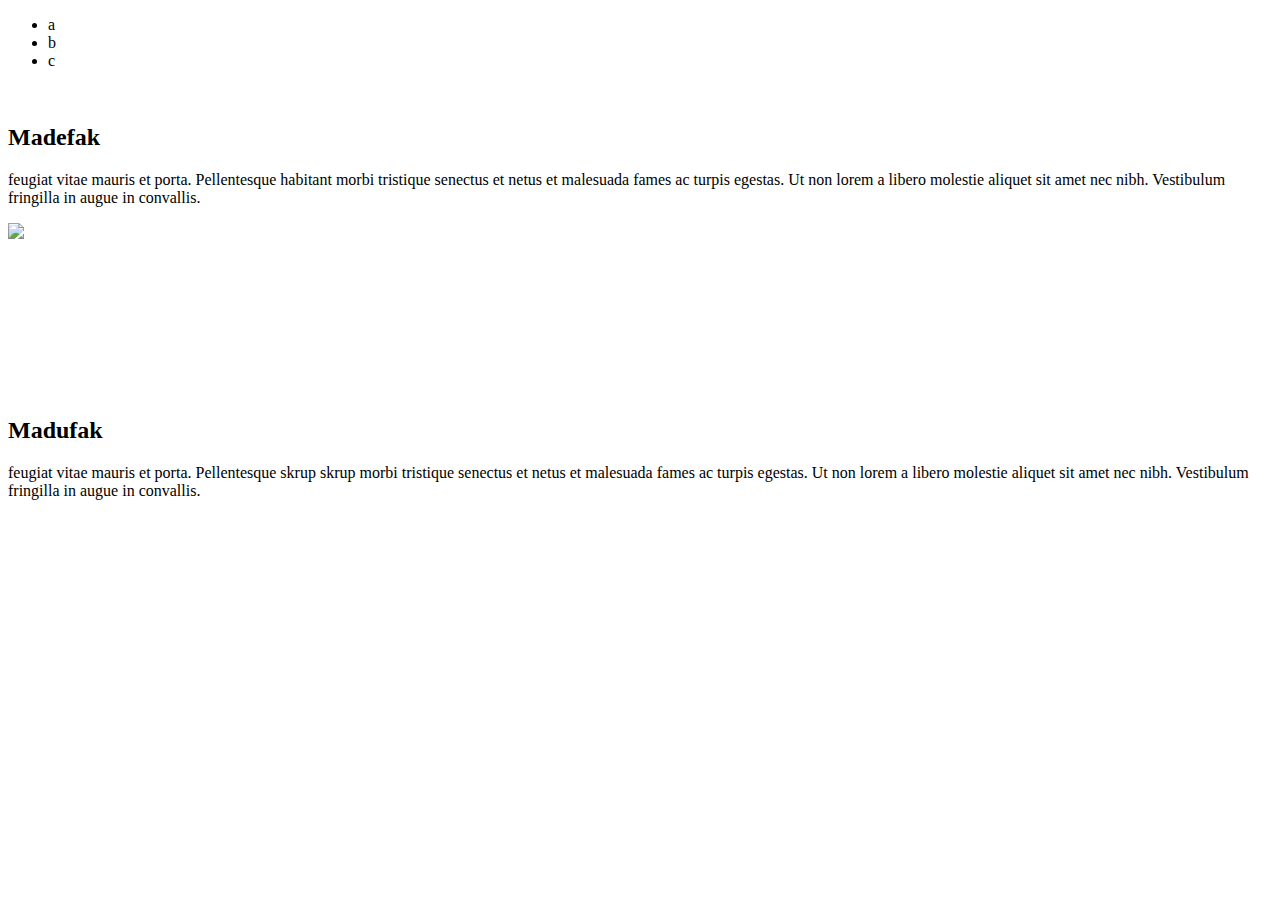
==== flexbox-stf.html @ 2d6cec55 "Add files via upload" ====
<!DOCTYPE html>
<html>
<head>
	<title></title>
	<meta charset="utf-8">
	<link rel="stylesheet" type="text/css" href="flstf.css">
</head>
<body>
	<header>
		<div class="title"></div>
		<div class="main-nav">
			<ul>
				<li>a</li>
				<li>b</li>
				<li>c</li>
			</ul>
		</div>
	</header>
	<div class="container">
		<br>
		<div class="item-box">
			<div class="left">
				<h2>Madefak</h2>
				<p>feugiat vitae mauris et porta. Pellentesque habitant morbi tristique senectus et netus et malesuada fames ac turpis egestas. Ut non lorem a libero molestie aliquet sit amet nec nibh. Vestibulum fringilla in augue in convallis.</p>
			</div>
			<div class="right div-image">
				<img src="https://cdn.myanimelist.net/images/manga/2/226247.jpg">
			</div>
		</div>
		<div class="item-box">
			<div class="left rinx">
				<div id="triads"></div>
				<svg>
					<filter id="weeeve">
						<feTurbulence x="0" y ="0" baseFrequency="0.014" numOctaves="6" seed="2.3">
						</feTurbulence>
						<feDisplacementMap in="SourceGraphic" scale="50">
					</filter>	
				</svg>
			</div>
			<div class="right">
				<h2>Madufak</h2>
				<p>feugiat vitae mauris et porta. Pellentesque skrup skrup morbi tristique senectus et netus et malesuada fames ac turpis egestas. Ut non lorem a libero molestie aliquet sit amet nec nibh. Vestibulum fringilla in augue in convallis.</p>
			</div>
		</div>
	</div>
</body>
</html>
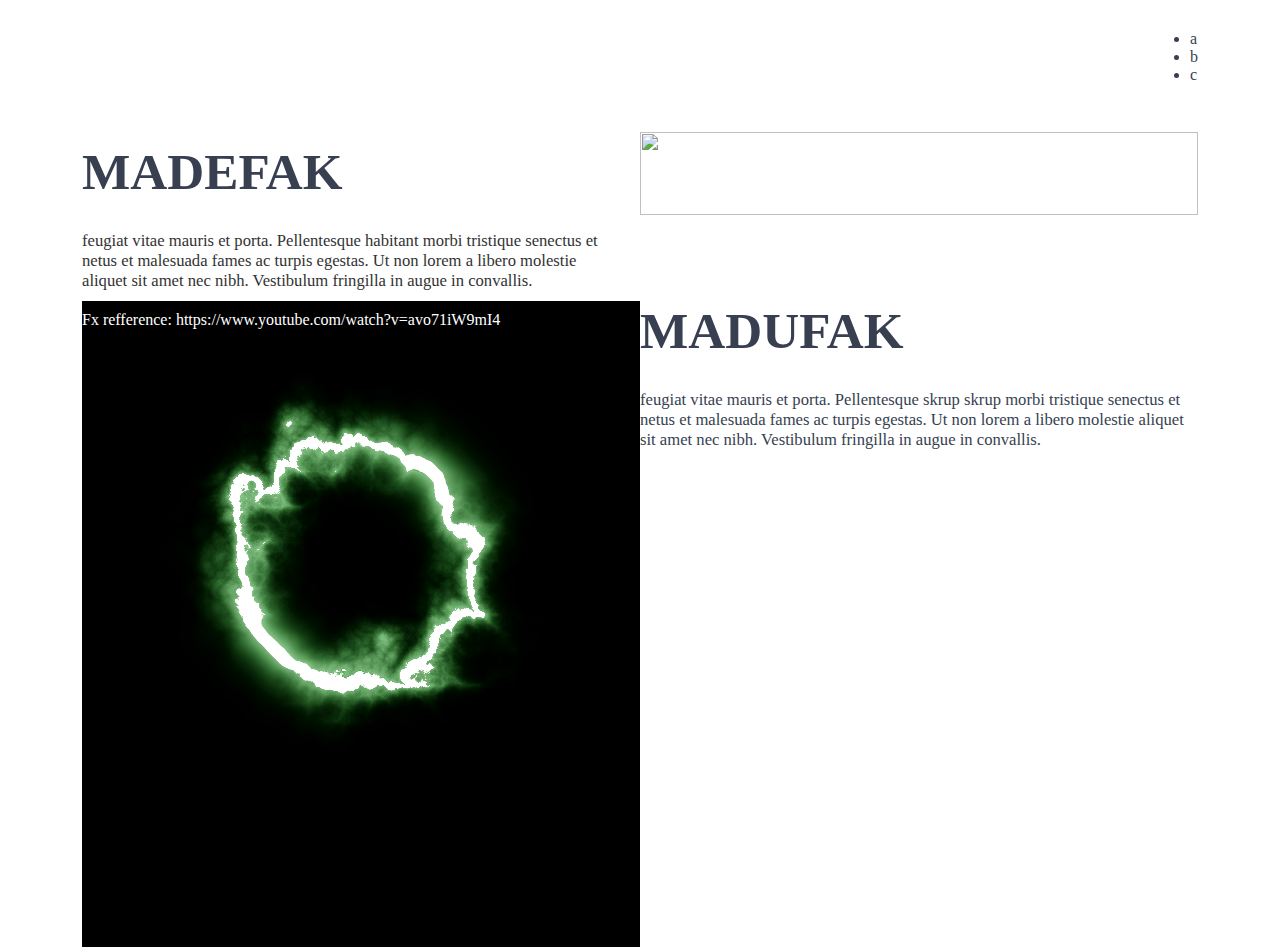
==== commit 98a980fe: "Update flexbox-stf.html" ====
--- a/flexbox-stf.html
+++ b/flexbox-stf.html
@@ -3,7 +3,7 @@
 <head>
 	<title></title>
 	<meta charset="utf-8">
-	<link rel="stylesheet" type="text/css" href="flstf.css">
+	<link rel="stylesheet" type="text/css" href="css/flstf.css">
 </head>
 <body>
 	<header>
@@ -29,6 +29,7 @@
 		</div>
 		<div class="item-box">
 			<div class="left rinx">
+				<span style='color: #fff;'>Fx refference: https://www.youtube.com/watch?v=avo71iW9mI4</span>
 				<div id="triads"></div>
 				<svg>
 					<filter id="weeeve">
@@ -45,4 +46,4 @@
 		</div>
 	</div>
 </body>
-</html>+</html>
--- a/css/flstf.css
+++ b/css/flstf.css
@@ -0,0 +1,215 @@
+*{
+	margin: 0;
+	padding: 0;
+	box-sizing: border-box;
+
+}
+
+body{
+	padding:  0 20px;
+	color: #373f51;
+	font-family: tahoma;
+}
+
+header{
+	width: 90%;
+	display: flex;
+	margin: 0 auto;
+	padding: 30px 0;
+	justify-content: space-between;
+}
+
+.item-box{
+	width: 90%;
+	display: flex;
+	margin: 0 auto;
+	flex-wrap: wrap;
+	justify-content: center;
+}
+.item-box div{
+	width: 50%;
+	display: inline-block;
+	flex: 1 1 50%;
+}
+
+.item-box div h2{
+	color: #373f51;
+	font-size: 4vw;
+	margin-bottom: 30px;
+	display: inline-block;
+	font-family: tahoma;
+	text-transform: uppercase;
+}
+.item-box div p{
+	font-size: 1.3vw;
+}
+.item-box .left{
+	color: #333;
+	width: 40%;
+	padding: 10px 40px 10px 0;
+	height: auto;
+}
+.rinx{
+	background-color: #000;
+}
+.item-box .right img{
+	width: 100%;
+	height: 70%;
+}
+
+/*.item-box div{
+	width:  70%;
+	display: inline-block;
+	flex: 1 1 70%;
+}
+.item-box div h2{
+	color: #373f51;
+	font-size: 4vw;
+	margin-bottom: 30px;
+	display: inline-block;
+	font-family: tahoma;
+	text-transform: uppercase;
+}
+
+.item-box div p{
+	font-size: 1.3vw;
+}
+.item-box .left{
+	color: #333;
+	width: auto;
+	padding: 10px;
+	height: auto;
+}
+.item-box .right img{
+	width: 100%;
+	height: 100%;
+}*/
+
+#triads {
+	background: none;
+	position: relative;
+	left: 2.5em;
+	width: 450px;
+	height: 450px;
+	filter: url(#weeeve) blur(.5px);
+	animation: twist 14s linear infinite;
+}
+#triads:before{
+	content: '';
+	background: rgba(0,0,0, 0);
+	position: absolute;
+	top: 100px;
+	left: 100px;
+	right: 100px;
+	bottom: 100px;
+	border: 10px solid #fff;
+	border-radius: 50%;
+	box-shadow: 0 0 50px #0f0,
+							inset 0 0 50px #0f0;
+	animation: hueSwing 5s linear infinite;						
+}
+#triads:after{
+	content: '';
+	background: rgba(0,0,0, 0);
+	position: absolute;
+	top: 100px;
+	left: 100px;
+	right: 100px;
+	bottom: 100px;
+	border: 13px solid #fff;
+	border-radius: 50%;
+	box-shadow: 0 0 30px #fff,
+							inset 0 0 30px #fff;
+	
+}
+
+@keyframes twist{
+	0%{
+		transform: rotate(60deg) scale(1);
+	}
+	35%{
+		transform: rotate(-30deg) scale(1.2);
+	}
+	70%{
+		transform: scale(.8);
+	}
+	100%{
+		transform: rotate(60deg) scale(1);
+	}
+}
+
+@keyframes hueSwing{
+	0%{
+		box-shadow: 0 0 50px #0f0,
+								inset 0 0 50px #0f0;
+		filter: hue-rotate(0deg);					
+	}
+	20%{
+		box-shadow: 0 0 40px #ff0000,
+								inset 0 0 40px #ff0000;
+		filter: hue-rotate(50deg);						
+	}
+	40%{
+		box-shadow: 0 0 60px #0f0,
+								inset 0 0 60px #0f0;
+		filter: hue-rotate(95deg);						
+	}
+	60%{
+		box-shadow: 0 0 40px #0f0,
+								inset 0 0 40px #0f0;
+		filter: hue-rotate(190deg);						
+	}
+	80%{
+		box-shadow: 0 0 30px #0f0,
+								inset 0 0 30px #0f0;
+		filter: hue-rotate(270deg);						
+	}
+	100%{
+		box-shadow: 0 0 50px #0f0,
+								inset 0 0 50px #0f0;
+		filter: hue-rotate(360deg);						
+	}
+}
+
+
+
+
+
+
+
+
+
+#yin-yang {
+  width: 96px;
+  box-sizing: content-box;
+  height: 48px;
+  border-style: solid;
+  border-width: 2px 2px 50px 2px;
+  border-radius: 100%;
+  position: relative;
+  top: -5.8em;
+  left: 6em;
+}
+#yin-yang:before {
+  content: "";
+  position: absolute;
+  top: 50%;
+  left: 0;
+  border-radius: 100%;
+  width: 12px;
+  height: 12px;
+  box-sizing: content-box;
+}
+
+#yin-yang:after {
+  content: "";
+  position: absolute;
+  top: 50%;
+  left: 50%;
+  background: rgba(0,0,0,0);
+  border: 18px solid #fff;
+  border-radius: 100%;
+  width: 12px;
+  height: 12px;
+  box-sizing: content-box;
+}
